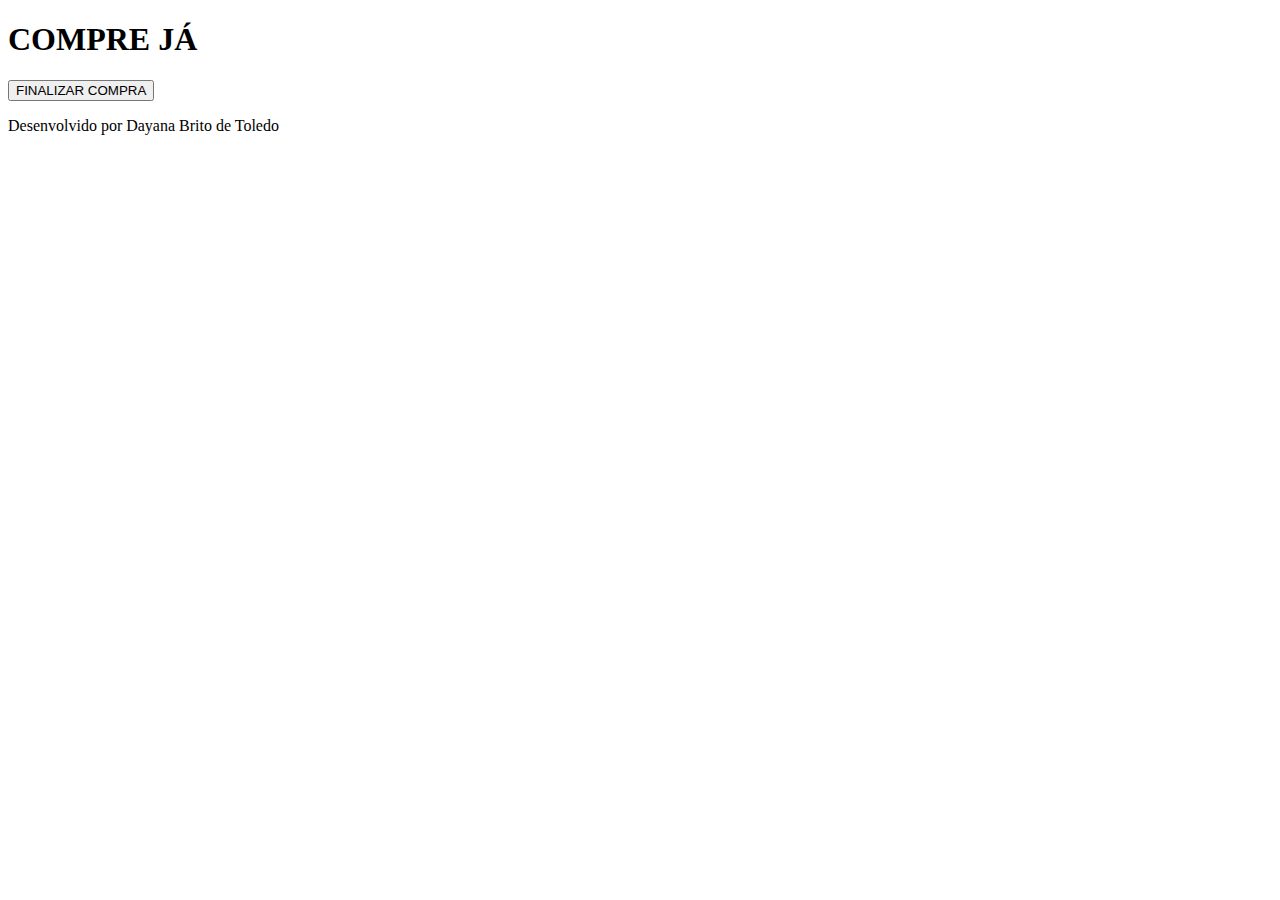
==== views/telaCarrinho.html @ b4ff18ba "feat: add recovery of products added to the cart" ====
<!DOCTYPE html>
<html lang="en">
<head>
    <meta charset="UTF-8">
    <meta name="viewport" content="width=device-width, initial-scale=1.0">
    <link rel="stylesheet" href="../css/main.css">
    <link rel="stylesheet" href="../css/telaCarrinho.css">
    <title>COMPRE JÁ</title>
</head>
<body>
    <header id="home">
        <h1>COMPRE JÁ</h1>
    </header>

    <main>
    </main>

    <a href="telaConfirmacao.html" onclick="finalizar()"><button type="button">FINALIZAR COMPRA</button></a>

    <footer><p>Desenvolvido por Dayana Brito de Toledo</p></footer>
</body>
</html>
<script type="text/javascript" src="../js/telaCarrinho.js"></script>
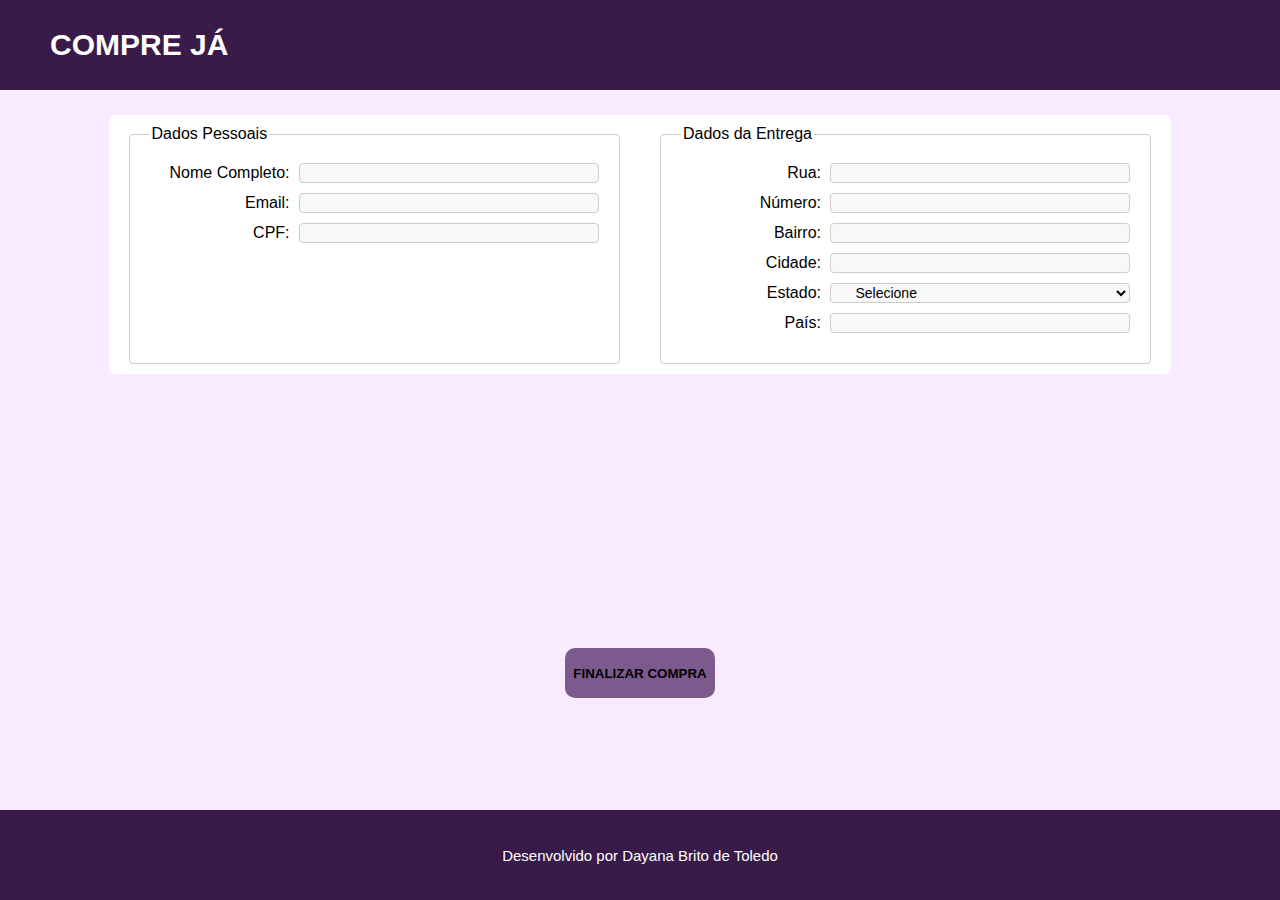
==== commit d71e71bd: "feat: add form and change style" ====
--- a/views/telaCarrinho.html
+++ b/views/telaCarrinho.html
@@ -1,5 +1,6 @@
 <!DOCTYPE html>
 <html lang="en">
+
 <head>
     <meta charset="UTF-8">
     <meta name="viewport" content="width=device-width, initial-scale=1.0">
@@ -7,17 +8,64 @@
     <link rel="stylesheet" href="../css/telaCarrinho.css">
     <title>COMPRE JÁ</title>
 </head>
+
 <body>
     <header id="home">
         <h1>COMPRE JÁ</h1>
     </header>
 
     <main>
+        <form action="" method="">
+            <fieldset>
+                <legend>Dados Pessoais</legend>
+                <label for="nome">Nome Completo:</label>
+                <input type="text" name="nome" id="nome-completo"></br>
+
+                <label for="email">Email:</label>
+                <input type="email" name="email" id="email"></br>
+
+                <label for="cpf">CPF:</label>
+                <input type="text" name="cpf" id="cpf"></br>
+            </fieldset>
+
+            <fieldset>
+                <legend>Dados da Entrega</legend>
+                <label for="rua">Rua:</label>
+                <input type="text" name="rua" id="rua"></br>
+
+                <label for="num">Número:</label>
+                <input type="text" name="num" id="num"></br>
+
+                <label for="bairro">Bairro:</label>
+                <input type="text" name="bairro" id="bairro"></br>
+
+                <label for="cidade">Cidade:</label>
+                <input type="text" name="cidade" id="cidade"></br>
+
+                <label for="estado">Estado:</label>
+                <select name="estado" id="gender">
+                    <option value="">Selecione</option>
+                    <option value="sp">SP</option>
+                    <option value="mg">MG</option>
+                    <option value="rj">RJ</option>
+                    <option value="es">ES</option>
+                </select></br>
+
+                <label for="pais">País:</label>
+                <input type="text" name="pais" id="pais"></br>
+            </fieldset>
+
+            <!-- <input id="botao" type="submit" value="CADASTRAR"> -->
+        </form>
+
+        <section></section>
+
+        <a href="telaConfirmacao.html" onclick="finalizar()"><button type="submit">FINALIZAR COMPRA</button></a>
     </main>
+    <footer>
+        <p>Desenvolvido por Dayana Brito de Toledo</p>
+    </footer>
+</body>
 
-    <a href="telaConfirmacao.html" onclick="finalizar()"><button type="button">FINALIZAR COMPRA</button></a>
-
-    <footer><p>Desenvolvido por Dayana Brito de Toledo</p></footer>
-</body>
 </html>
 <script type="text/javascript" src="../js/telaCarrinho.js"></script>--- a/css/main.css
+++ b/css/main.css
@@ -0,0 +1,65 @@
+html,
+body {
+    margin: 0;
+    padding: 0;
+    height: 100%;
+    width: 100%;
+}
+
+body {
+    font-family: Arial, Helvetica, sans-serif;
+    background-color: #F9EBFF;
+    display: grid;
+}
+
+header {
+    grid-area: header;
+    justify-content: space-between;
+    padding: 0 50px;
+}
+
+footer {
+    grid-area: footer;
+    justify-content: center;
+}
+
+header,
+footer {
+    display: flex;
+    align-items: center;
+    background-color: #381B48;
+}
+
+sidebar {
+    grid-area: sidebar;
+    background-color: #B28DC3;
+    padding: 15px;
+}
+
+main {
+    grid-area: main;
+    display: flex;
+    align-items: flex-start;
+    justify-content: space-evenly;
+    flex-wrap: wrap;
+    padding: 25px;
+}
+
+footer p {
+    color: #FFFFFF;
+    font-size: 15px;
+    margin: 20px 0;
+}
+
+h1 {
+    color: #FFFFFF;
+    font-size: 30px;
+}
+
+button{
+    height: 50px;
+    width: 200px;
+    border-radius: 10px;
+    border: none;
+    align-self: flex-end;
+}--- a/css/telaCarrinho.css
+++ b/css/telaCarrinho.css
@@ -0,0 +1,92 @@
+body{
+    grid-template-columns: 1fr;
+    grid-template-rows: 1fr 8fr 1fr;
+    grid-template-areas:
+        "header"
+        "main"
+        "footer";
+}
+
+section {
+    display: flex;
+    flex-direction: column;
+    align-items: center;
+    margin: 50px 0;
+    width: 100%;
+}
+
+div {
+    height: 80px;
+    width: 50%;
+    margin: 10px 20px 0 20px;
+    padding: 10px 20px;
+    display: flex;
+    flex-direction: row;
+    align-items: center;
+    justify-content: space-evenly;
+    background-color: #7D5A8D;
+}
+
+h2 {
+    color: #FFFFFF;
+    font-size: 20px; 
+}
+
+img {
+    height: 100%;
+    width: auto;
+}
+
+div p{
+    color: #FFFFFF;
+    font-size: 24px;
+}
+
+form{
+    width: fit-content;
+    height: fit-content;
+    display: flex;
+    flex-direction: row;
+    background-color: white;
+    border-radius: 6px;
+}
+
+fieldset{
+    width: fit-content;
+    padding: 20px;
+    margin: 10px 20px;
+    border-radius: 4px;
+    border: 1px solid #cccccc;
+}
+
+label{
+    display: inline-block;
+    text-align: right;
+    width: 140px;
+    margin-right: 5px;
+}
+
+input, select{
+    width: 300px;
+    height: 20px;
+    padding: 0 20px;
+    margin-bottom: 10px;
+    -moz-box-sizing: border-box;
+    box-sizing: border-box;
+    border-radius: 4px;
+    border: 1px solid #cccccc;
+    background-color: #f8f8f8;
+    font-family: Arial, Helvetica, sans-serif;
+    font-size: 14px;
+}
+
+button{
+    width: 150px;
+    height: 50px;
+    font-weight: bold;
+    background-color: #7D5A8D;
+}
+
+button:hover{
+    background-color: #cccccc;
+}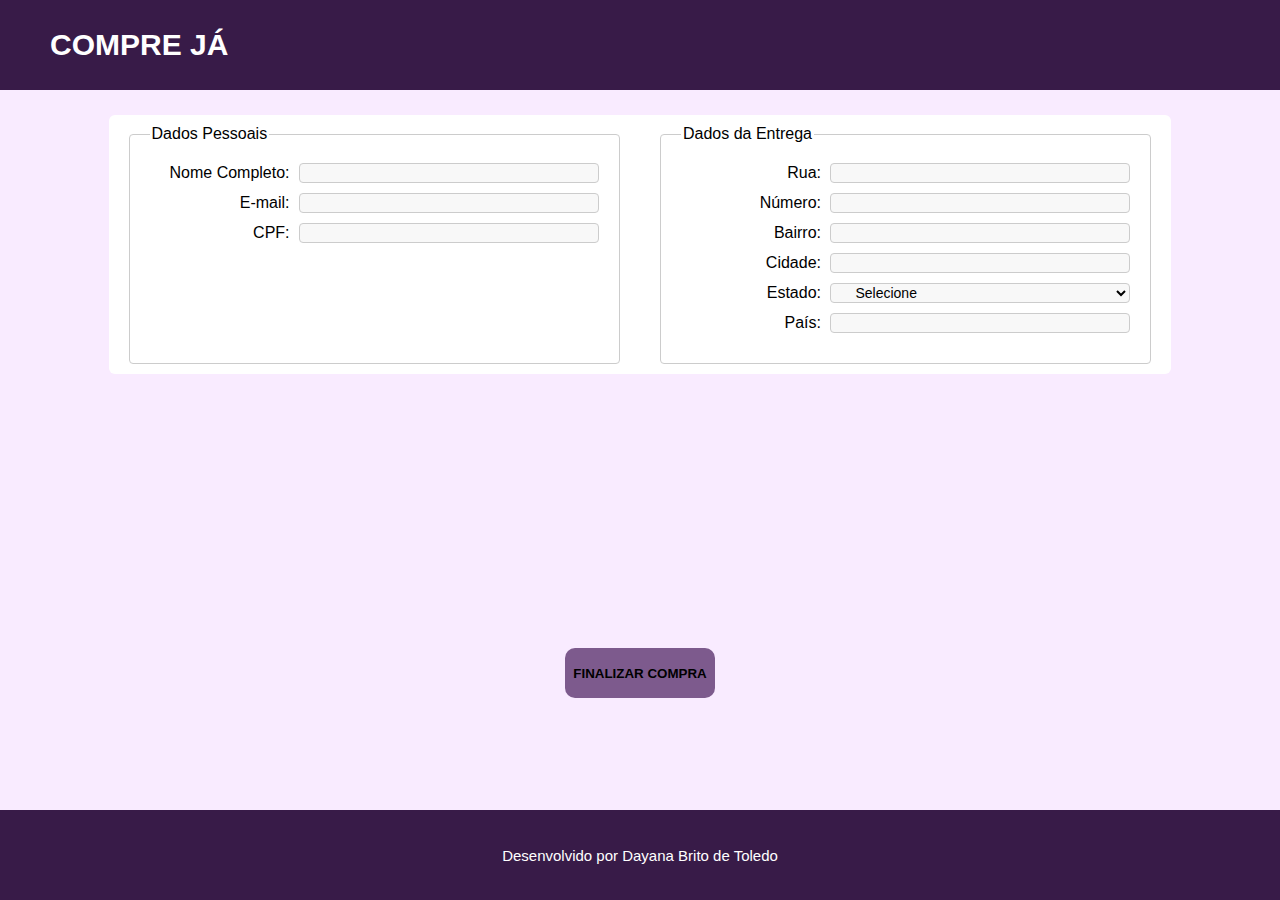
==== commit 1ae501f5: "feat: send and recover data to page final" ====
--- a/views/telaCarrinho.html
+++ b/views/telaCarrinho.html
@@ -15,13 +15,13 @@
     </header>
 
     <main>
-        <form action="" method="">
+        <form action="" method="" >
             <fieldset>
                 <legend>Dados Pessoais</legend>
                 <label for="nome">Nome Completo:</label>
-                <input type="text" name="nome" id="nome-completo"></br>
+                <input type="text" name="nome" id="nome"></br>
 
-                <label for="email">Email:</label>
+                <label for="email">E-mail:</label>
                 <input type="email" name="email" id="email"></br>
 
                 <label for="cpf">CPF:</label>
@@ -43,24 +43,24 @@
                 <input type="text" name="cidade" id="cidade"></br>
 
                 <label for="estado">Estado:</label>
-                <select name="estado" id="gender">
+                <select name="estado" id="estado">
                     <option value="">Selecione</option>
-                    <option value="sp">SP</option>
-                    <option value="mg">MG</option>
-                    <option value="rj">RJ</option>
-                    <option value="es">ES</option>
+                    <option value="SP">SP</option>
+                    <option value="MG">MG</option>
+                    <option value="RG">RJ</option>
+                    <option value="ES">ES</option>
                 </select></br>
 
                 <label for="pais">País:</label>
                 <input type="text" name="pais" id="pais"></br>
             </fieldset>
 
-            <!-- <input id="botao" type="submit" value="CADASTRAR"> -->
+            <input id="btnForm" type="submit" value="" style="display: none;">
         </form>
 
         <section></section>
 
-        <a href="telaConfirmacao.html" onclick="finalizar()"><button type="submit">FINALIZAR COMPRA</button></a>
+        <a href="telaConfirmacao.html" onclick="finalizar()" for="btnForm"><button type="button">FINALIZAR COMPRA</button></a>
     </main>
     <footer>
         <p>Desenvolvido por Dayana Brito de Toledo</p>
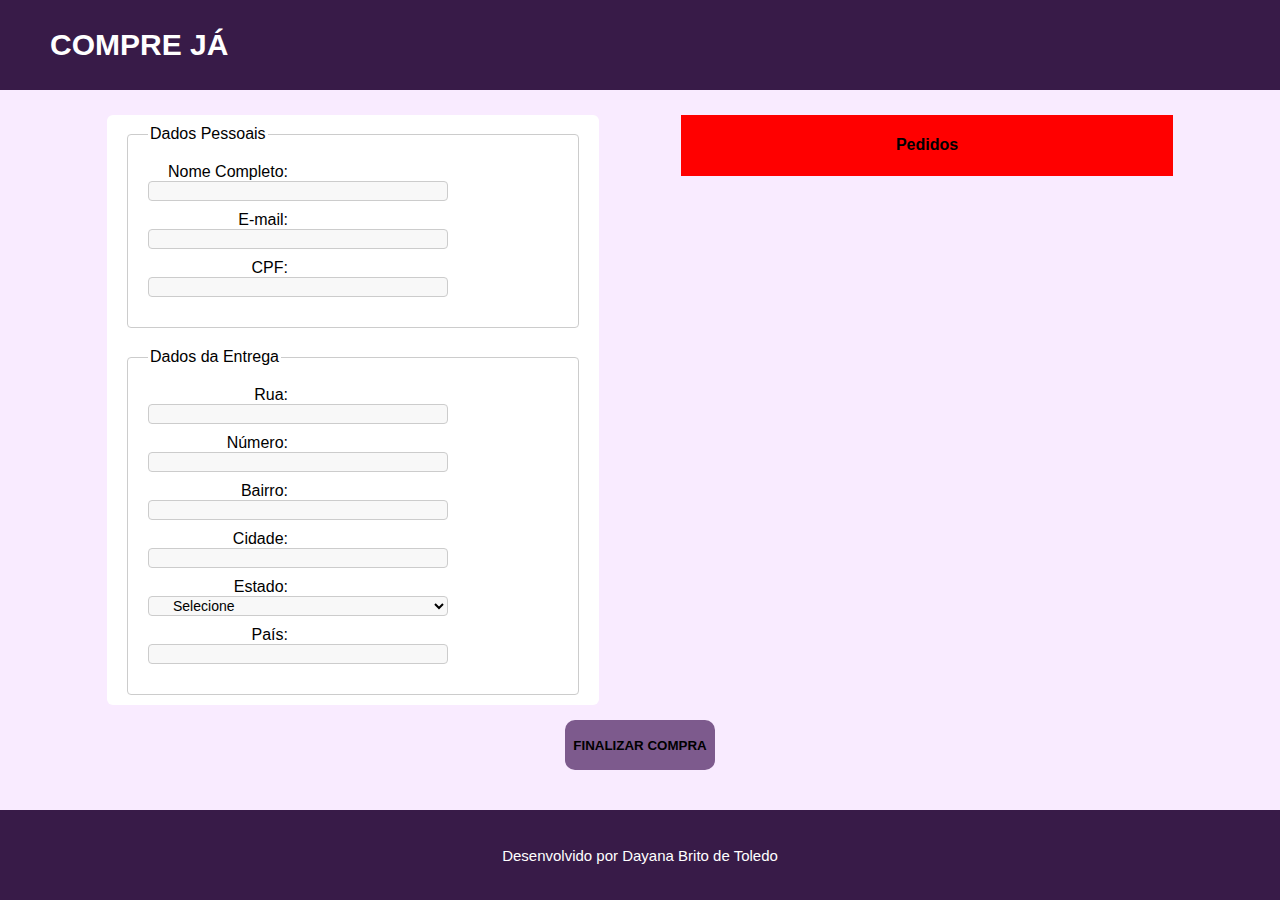
==== commit 5d99b383: "feat: change layout the pages" ====
--- a/views/telaCarrinho.html
+++ b/views/telaCarrinho.html
@@ -15,53 +15,56 @@
     </header>
 
     <main>
-        <form action="" method="" >
-            <fieldset>
-                <legend>Dados Pessoais</legend>
-                <label for="nome">Nome Completo:</label>
-                <input type="text" name="nome" id="nome"></br>
+        <section>
+            <form action="" method="">
+                <fieldset>
+                    <legend>Dados Pessoais</legend>
+                    <label for="nome">Nome Completo:</label>
+                    <input type="text" name="nome" id="nome"></br>
 
-                <label for="email">E-mail:</label>
-                <input type="email" name="email" id="email"></br>
+                    <label for="email">E-mail:</label>
+                    <input type="email" name="email" id="email"></br>
 
-                <label for="cpf">CPF:</label>
-                <input type="text" name="cpf" id="cpf"></br>
-            </fieldset>
+                    <label for="cpf">CPF:</label>
+                    <input type="text" name="cpf" id="cpf"></br>
+                </fieldset>
 
-            <fieldset>
-                <legend>Dados da Entrega</legend>
-                <label for="rua">Rua:</label>
-                <input type="text" name="rua" id="rua"></br>
+                <fieldset>
+                    <legend>Dados da Entrega</legend>
+                    <label for="rua">Rua:</label>
+                    <input type="text" name="rua" id="rua"></br>
 
-                <label for="num">Número:</label>
-                <input type="text" name="num" id="num"></br>
+                    <label for="num">Número:</label>
+                    <input type="text" name="num" id="num"></br>
 
-                <label for="bairro">Bairro:</label>
-                <input type="text" name="bairro" id="bairro"></br>
+                    <label for="bairro">Bairro:</label>
+                    <input type="text" name="bairro" id="bairro"></br>
 
-                <label for="cidade">Cidade:</label>
-                <input type="text" name="cidade" id="cidade"></br>
+                    <label for="cidade">Cidade:</label>
+                    <input type="text" name="cidade" id="cidade"></br>
 
-                <label for="estado">Estado:</label>
-                <select name="estado" id="estado">
-                    <option value="">Selecione</option>
-                    <option value="SP">SP</option>
-                    <option value="MG">MG</option>
-                    <option value="RG">RJ</option>
-                    <option value="ES">ES</option>
-                </select></br>
+                    <label for="estado">Estado:</label>
+                    <select name="estado" id="estado">
+                        <option value="">Selecione</option>
+                        <option value="SP">SP</option>
+                        <option value="MG">MG</option>
+                        <option value="RG">RJ</option>
+                        <option value="ES">ES</option>
+                    </select></br>
 
-                <label for="pais">País:</label>
-                <input type="text" name="pais" id="pais"></br>
-            </fieldset>
+                    <label for="pais">País:</label>
+                    <input type="text" name="pais" id="pais"></br>
+                </fieldset>
 
-            <input id="btnForm" type="submit" value="" style="display: none;">
-        </form>
+                <input id="btnForm" type="submit" value="" style="display: none;">
+            </form>
 
-        <section></section>
+            <section id="pedidos"></section>
+        </section>
 
         <a href="telaConfirmacao.html" onclick="finalizar()" for="btnForm"><button type="button">FINALIZAR COMPRA</button></a>
     </main>
+
     <footer>
         <p>Desenvolvido por Dayana Brito de Toledo</p>
     </footer>
--- a/css/main.css
+++ b/css/main.css
@@ -57,9 +57,14 @@
 }
 
 button{
+    width: 150px;
     height: 50px;
-    width: 200px;
     border-radius: 10px;
     border: none;
-    align-self: flex-end;
+    font-weight: bold;
+    background-color: #7D5A8D;
+}
+
+button:hover{
+    background-color: #cccccc;
 }--- a/css/telaCarrinho.css
+++ b/css/telaCarrinho.css
@@ -9,16 +9,23 @@
 
 section {
     display: flex;
+    flex-direction: row;
+    align-items: flex-start;
+    justify-content: space-evenly;
+    width: 100%;
+}
+
+#pedidos {
+    background-color: red;
     flex-direction: column;
     align-items: center;
-    margin: 50px 0;
-    width: 100%;
+    width: 40%;
 }
 
 div {
     height: 80px;
-    width: 50%;
-    margin: 10px 20px 0 20px;
+    width: 80%;
+    margin-top: 10px;
     padding: 10px 20px;
     display: flex;
     flex-direction: row;
@@ -46,9 +53,10 @@
     width: fit-content;
     height: fit-content;
     display: flex;
-    flex-direction: row;
+    flex-direction: column;
     background-color: white;
     border-radius: 6px;
+    width: 40%;
 }
 
 fieldset{
@@ -78,15 +86,4 @@
     background-color: #f8f8f8;
     font-family: Arial, Helvetica, sans-serif;
     font-size: 14px;
-}
-
-button{
-    width: 150px;
-    height: 50px;
-    font-weight: bold;
-    background-color: #7D5A8D;
-}
-
-button:hover{
-    background-color: #cccccc;
 }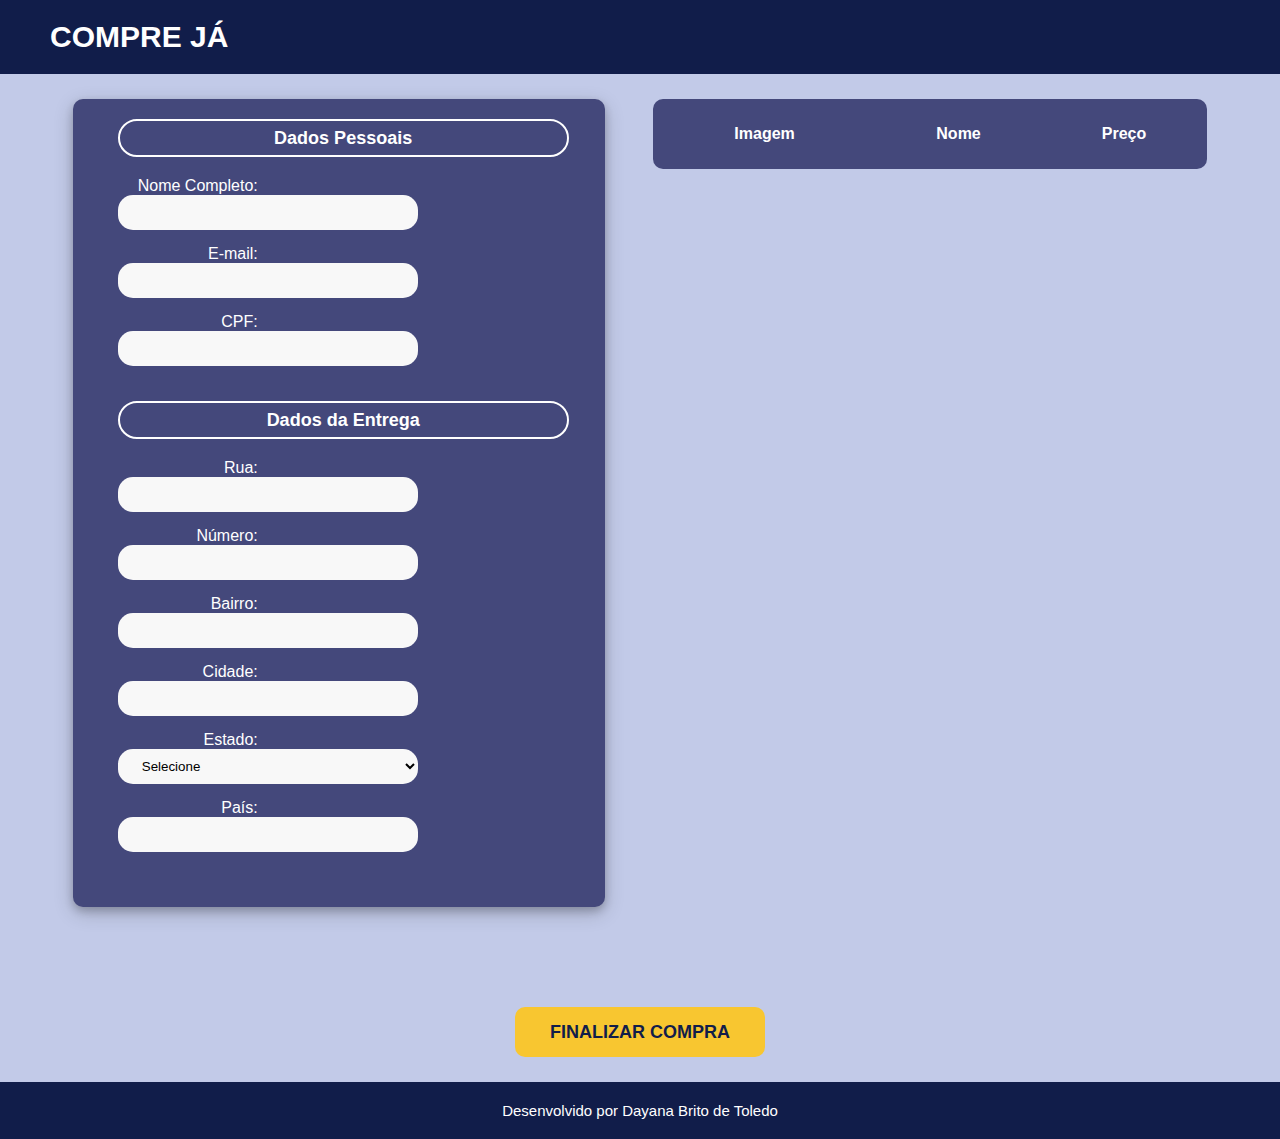
==== commit bc8d53ce: "feat: change CSS the cart" ====
--- a/views/telaCarrinho.html
+++ b/views/telaCarrinho.html
@@ -59,7 +59,13 @@
                 <input id="btnForm" type="submit" value="" style="display: none;">
             </form>
 
-            <section id="pedidos"></section>
+            <table id="pedidos">
+                <tr>
+                    <th>Imagem</th>
+                    <th>Nome</th>
+                    <th>Preço</th>
+                </tr>
+            </table>
         </section>
 
         <a href="telaConfirmacao.html" onclick="finalizar()" for="btnForm"><button type="button">FINALIZAR COMPRA</button></a>
--- a/css/main.css
+++ b/css/main.css
@@ -8,7 +8,8 @@
 
 body {
     font-family: Arial, Helvetica, sans-serif;
-    background-color: #F9EBFF;
+    background-color: #C2CAE8;
+    color: #000022;
     display: grid;
 }
 
@@ -27,13 +28,7 @@
 footer {
     display: flex;
     align-items: center;
-    background-color: #381B48;
-}
-
-sidebar {
-    grid-area: sidebar;
-    background-color: #B28DC3;
-    padding: 15px;
+    background-color: #111D4A;
 }
 
 main {
@@ -51,20 +46,47 @@
     margin: 20px 0;
 }
 
+button {
+    width: 150px;
+    height: 50px;
+    border-radius: 10px;
+    border: none;
+    font-weight: bold;
+    font-size: 18px;
+    color: #111D4A;
+    background-color: #F8C630;
+    transition: all 0.2s;
+}
+
+button:hover {
+    background-color: #FFFFFF;
+    box-shadow: 0 12px 16px 0 rgba(0,0,0,0.24), 0 17px 50px 0 rgba(0,0,0,0.19);
+    outline: none;
+}
+
+button:focus {
+    outline: none;
+}
+
 h1 {
     color: #FFFFFF;
     font-size: 30px;
 }
 
-button{
-    width: 150px;
-    height: 50px;
-    border-radius: 10px;
-    border: none;
-    font-weight: bold;
-    background-color: #7D5A8D;
+h2 {
+    color: #FFFFFF;
+    font-size: 20px; 
 }
 
-button:hover{
-    background-color: #cccccc;
+h3 {
+    color: #000000;
+    font-size: 22px; 
+    text-align: center;
+}
+
+h4 {
+    color: #000000;
+    font-size: 30px; 
+    text-align: center;
+    display: inline;
 }--- a/css/telaCarrinho.css
+++ b/css/telaCarrinho.css
@@ -1,4 +1,4 @@
-body{
+body {
     grid-template-columns: 1fr;
     grid-template-rows: 1fr 8fr 1fr;
     grid-template-areas:
@@ -15,14 +15,7 @@
     width: 100%;
 }
 
-#pedidos {
-    background-color: red;
-    flex-direction: column;
-    align-items: center;
-    width: 40%;
-}
-
-div {
+/* div {
     height: 80px;
     width: 80%;
     margin-top: 10px;
@@ -32,58 +25,113 @@
     align-items: center;
     justify-content: space-evenly;
     background-color: #7D5A8D;
+} */
+
+/* div p {
+    color: #FFFFFF;
+    font-size: 24px;
+} */
+
+form {
+    font-family: Arial, Helvetica, sans-serif;
+    font-size: 16px;
+    display: flex;
+    flex-direction: column;
+    align-items: center;
+    justify-content: center;
+    background-color: #44487B;
+    color: #FFFFFF;
+    border-radius: 10px;
+    width: 40%;
+    height: auto;
+    padding: 20px;
+    box-shadow: 0 4px 8px 0 rgba(0, 0, 0, 0.2), 0 6px 20px 0 rgba(0, 0, 0, 0.19);
 }
 
-h2 {
+fieldset {
+    width: 90%;
+    padding: 20px;
+    border: none;
+}
+
+legend {
+    line-height: 34px;
+    width: 100%;
+    border-radius: 20px;
+    border: 2px solid #FFFFFF; 
+    text-align: center;
+    font-weight: bold;
+    font-size: 18px;
+}
+
+label {
+    display: inline-block;
+    text-align: right;
+    width: 140px;
+    margin-right: 10px;
+}
+
+input, 
+select {
+    width: 300px;
+    height: 35px;
+    padding: 5px 20px;
+    margin-bottom: 15px;
+    -moz-box-sizing: border-box;
+    box-sizing: border-box;
+    border-radius: 15px;
+    border: none;
+    background-color: #f8f8f8;
+}
+
+input:focus,
+select:focus {
+    outline: none;
+    background-color: #eeeeee;
+}
+
+button {
+    width: 250px;
+    margin-top: 100px;
+}
+
+table {
+    width: 45%;
+    flex-direction: column;
+    align-items: center;
+    border-collapse: collapse;
+    text-align: center;
+}
+
+th {
+    background-color: #44487B;
     color: #FFFFFF;
-    font-size: 20px; 
+    border-collapse: collapse;
+}
+
+th:nth-child(1) {
+    border-top-left-radius: 10px;
+    border-bottom-left-radius: 10px;
+}
+
+th:nth-child(3) {
+    border-top-right-radius: 10px;
+    border-bottom-right-radius: 10px;
+}
+
+tr:nth-child(1) {
+    height: 70px;
+}
+
+tr {
+    height: 100px;
+}
+
+td {
+    border-bottom: 2px solid #44487B;
 }
 
 img {
-    height: 100%;
+    height: 60px;
     width: auto;
-}
-
-div p{
-    color: #FFFFFF;
-    font-size: 24px;
-}
-
-form{
-    width: fit-content;
-    height: fit-content;
-    display: flex;
-    flex-direction: column;
-    background-color: white;
-    border-radius: 6px;
-    width: 40%;
-}
-
-fieldset{
-    width: fit-content;
-    padding: 20px;
-    margin: 10px 20px;
-    border-radius: 4px;
-    border: 1px solid #cccccc;
-}
-
-label{
-    display: inline-block;
-    text-align: right;
-    width: 140px;
-    margin-right: 5px;
-}
-
-input, select{
-    width: 300px;
-    height: 20px;
-    padding: 0 20px;
-    margin-bottom: 10px;
-    -moz-box-sizing: border-box;
-    box-sizing: border-box;
-    border-radius: 4px;
-    border: 1px solid #cccccc;
-    background-color: #f8f8f8;
-    font-family: Arial, Helvetica, sans-serif;
-    font-size: 14px;
 }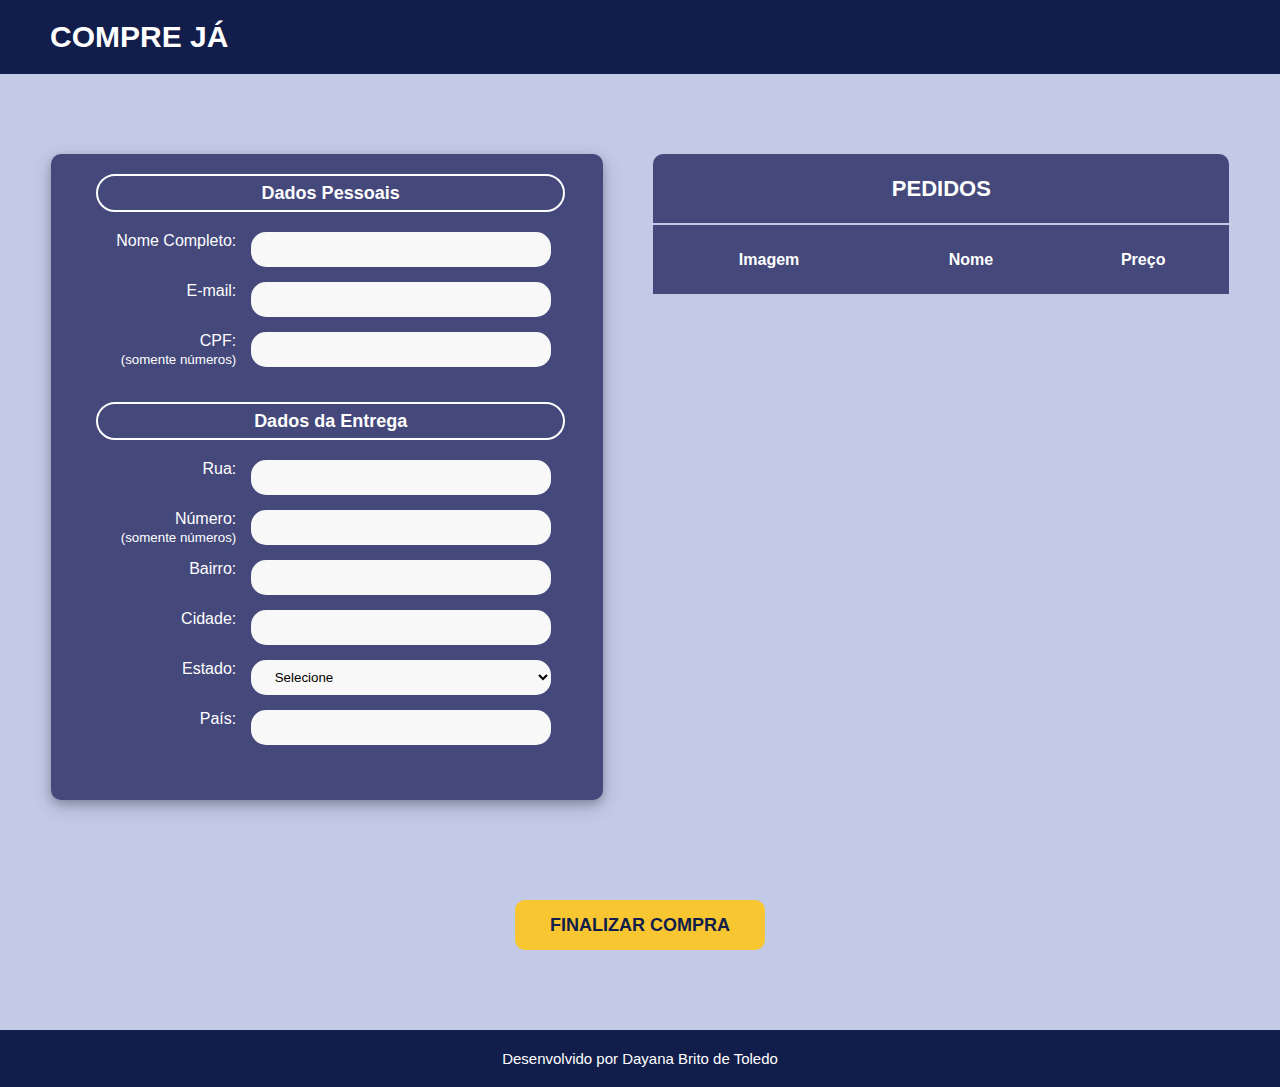
==== commit 4691d3fc: "feat: add verify to form" ====
--- a/views/telaCarrinho.html
+++ b/views/telaCarrinho.html
@@ -25,8 +25,8 @@
                     <label for="email">E-mail:</label>
                     <input type="email" name="email" id="email"></br>
 
-                    <label for="cpf">CPF:</label>
-                    <input type="text" name="cpf" id="cpf"></br>
+                    <label for="cpf">CPF: <br><small>(somente números)</small></label>
+                    <input type="number" name="cpf" id="cpf"></br>
                 </fieldset>
 
                 <fieldset>
@@ -34,8 +34,8 @@
                     <label for="rua">Rua:</label>
                     <input type="text" name="rua" id="rua"></br>
 
-                    <label for="num">Número:</label>
-                    <input type="text" name="num" id="num"></br>
+                    <label for="num">Número: <br><small>(somente números)</small></label>
+                    <input type="number" name="num" id="num"></br>
 
                     <label for="bairro">Bairro:</label>
                     <input type="text" name="bairro" id="bairro"></br>
@@ -60,7 +60,10 @@
             </form>
 
             <table id="pedidos">
-                <tr>
+                <tr id="titulo">
+                    <th colspan="3">PEDIDOS</th>
+                </tr>
+                <tr id=colunas>
                     <th>Imagem</th>
                     <th>Nome</th>
                     <th>Preço</th>
@@ -68,7 +71,9 @@
             </table>
         </section>
 
-        <a href="telaConfirmacao.html" onclick="finalizar()" for="btnForm"><button type="button">FINALIZAR COMPRA</button></a>
+        <a onclick="finalizar()" for="btnForm">
+            <button type="button">FINALIZAR COMPRA</button>
+        </a>
     </main>
 
     <footer>
--- a/css/telaCarrinho.css
+++ b/css/telaCarrinho.css
@@ -7,6 +7,10 @@
         "footer";
 }
 
+main {
+    padding: 80px 0;
+}
+
 section {
     display: flex;
     flex-direction: row;
@@ -14,23 +18,6 @@
     justify-content: space-evenly;
     width: 100%;
 }
-
-/* div {
-    height: 80px;
-    width: 80%;
-    margin-top: 10px;
-    padding: 10px 20px;
-    display: flex;
-    flex-direction: row;
-    align-items: center;
-    justify-content: space-evenly;
-    background-color: #7D5A8D;
-} */
-
-/* div p {
-    color: #FFFFFF;
-    font-size: 24px;
-} */
 
 form {
     font-family: Arial, Helvetica, sans-serif;
@@ -82,12 +69,20 @@
     border-radius: 15px;
     border: none;
     background-color: #f8f8f8;
+    vertical-align: top;
 }
 
 input:focus,
 select:focus {
     outline: none;
     background-color: #eeeeee;
+}
+
+input:disabled,
+select:disabled {
+    cursor: not-allowed;
+    background-color: #eeeeee;
+    opacity: 0.7;
 }
 
 button {
@@ -109,17 +104,18 @@
     border-collapse: collapse;
 }
 
-th:nth-child(1) {
+#titulo th {
     border-top-left-radius: 10px;
-    border-bottom-left-radius: 10px;
+    border-top-right-radius: 10px;
+    border-bottom: 2px solid #C2CAE8;
+    font-size: 22px; 
 }
 
-th:nth-child(3) {
-    border-top-right-radius: 10px;
-    border-bottom-right-radius: 10px;
+#titulo {
+    height: 70px;
 }
 
-tr:nth-child(1) {
+#colunas {
     height: 70px;
 }
 
